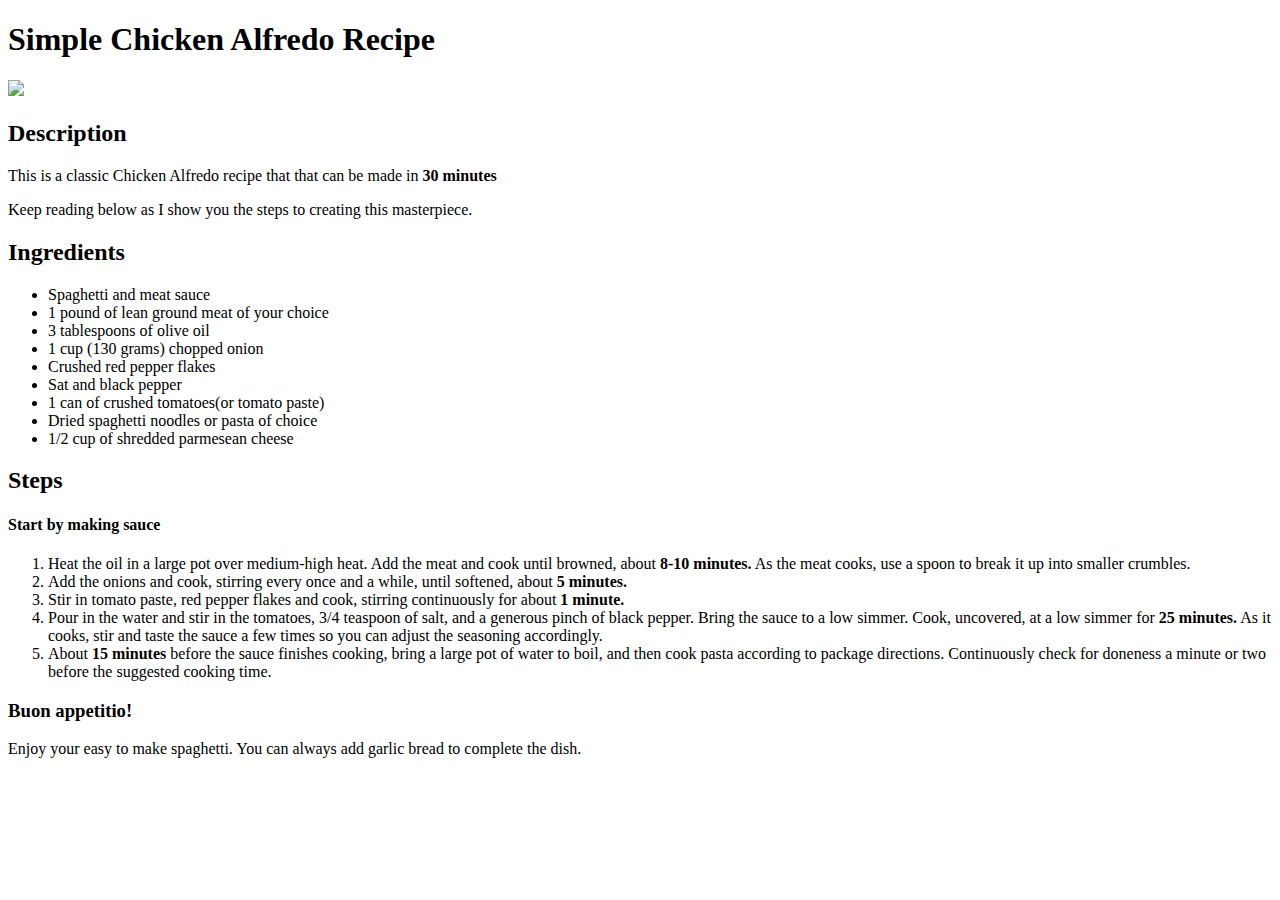
==== recipes/chicken_alfredo.html @ 8fc8e324 "Added chicken_alfredo.html link to index. Modified comments on line 9,17,31 in spaghetti.html" ====
<!DOCTYPE html>
<html lang="en">
  <head>
    <title>Chicken Alfredo Recipe</title>
    <meta charset="UTF-8">
  </head>

  <body>
      <!--Insert Spaghetti header with image linked-->
    <h1>Simple Chicken Alfredo Recipe</h1>
    <img src="https://bellyfull.net/wp-content/uploads/2021/02/Chicken-Alfredo-blog-4.jpg"
     width="350">
     <h2>Description</h2>
     <p>This is a classic Chicken Alfredo recipe that that can be made in <strong>30 minutes</strong></p>
     <p>Keep reading below as I show you the steps to creating this masterpiece.</p>

     <h2>Ingredients</h2>
     <ul>
         <li>Spaghetti and meat sauce</li>
         <li>1 pound of lean ground meat of your choice</li>
         <li>3 tablespoons of olive oil</li>
         <li>1 cup (130 grams) chopped onion</li>
         <li>Crushed red pepper flakes</li>
         <li>Sat and black pepper</li>
         <li>1 can of crushed tomatoes(or tomato paste)</li>
         <li>Dried spaghetti noodles or pasta of choice</li>
         <li>1/2 cup of shredded parmesean cheese</li>
     </ul>
     
     <h2>Steps</h2>
     <h4>Start by making sauce</h4>
     <ol>
         <li>Heat the oil in a large pot over medium-high heat. Add the meat and cook until browned, about <strong>8-10 minutes.</strong> As the meat cooks, use a spoon to break it up into smaller crumbles.</li>
         <li>Add the onions and cook, stirring every once and a while, until softened, about <strong>5 minutes.</strong></li>
         <li>Stir in tomato paste, red pepper flakes and cook, stirring continuously for about <strong>1 minute.</strong></li>
         <li>Pour in the water and stir in the tomatoes, 3/4 teaspoon of salt, and a generous pinch of black pepper. Bring the sauce to a low simmer. Cook, uncovered, at a low simmer for <strong>25 minutes.</strong> As it cooks, stir and taste the sauce a few times so you can adjust the seasoning accordingly.</li>
         <li>About <strong>15 minutes</strong> before the sauce finishes cooking, bring a large pot of water to boil, and then cook pasta according to package directions. Continuously check for doneness a minute or two before the suggested cooking time.</li>
     </ol>
     <h3>Buon appetitio!</h3>
     <P>Enjoy your easy to make spaghetti. You can always add garlic bread to complete the dish.</P>
  </body>
</html>
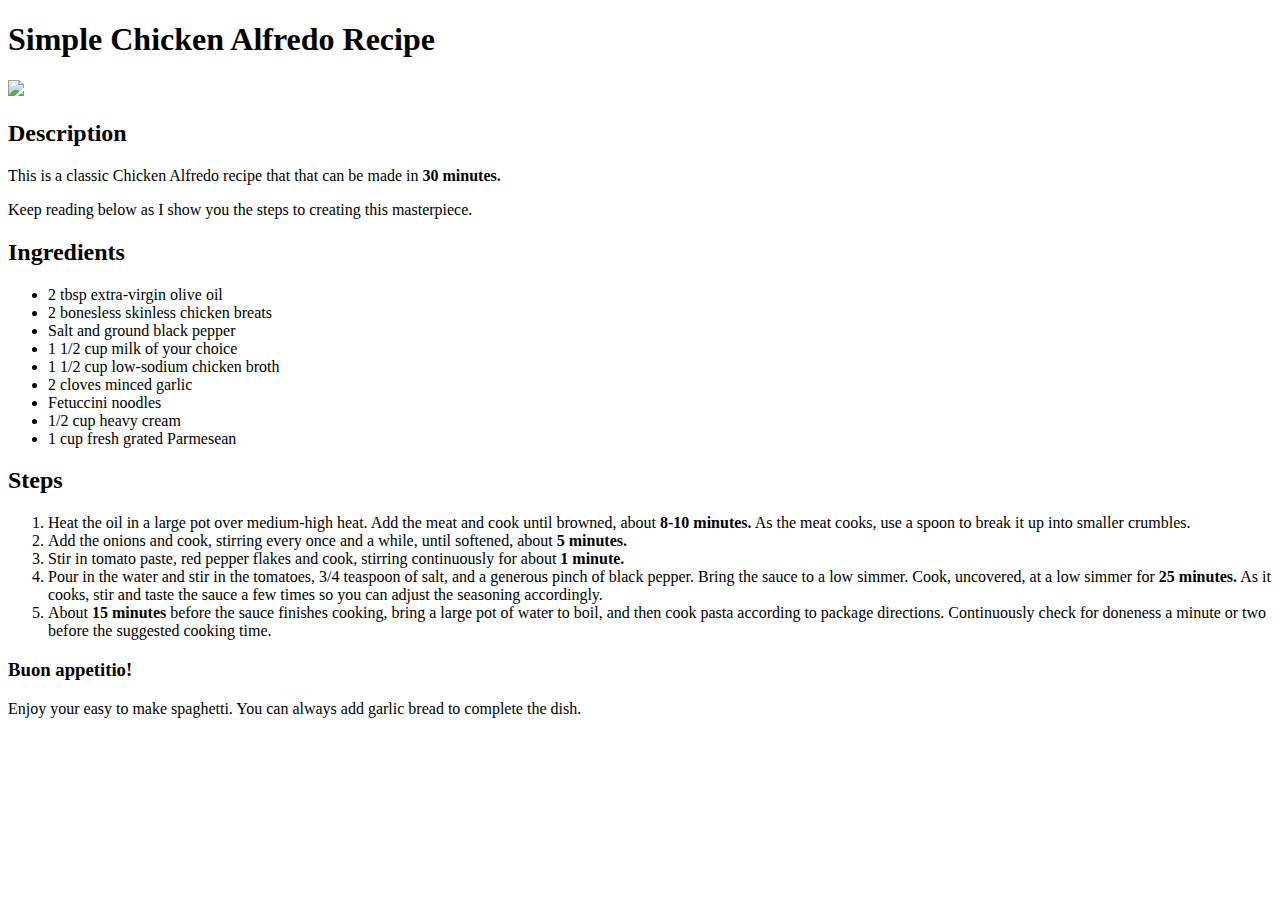
==== commit 855e6dfa: "Updated Description/Ingredients headers. Updated list items for Ingredients." ====
--- a/recipes/chicken_alfredo.html
+++ b/recipes/chicken_alfredo.html
@@ -11,24 +11,23 @@
     <img src="https://bellyfull.net/wp-content/uploads/2021/02/Chicken-Alfredo-blog-4.jpg"
      width="350">
      <h2>Description</h2>
-     <p>This is a classic Chicken Alfredo recipe that that can be made in <strong>30 minutes</strong></p>
+     <p>This is a classic Chicken Alfredo recipe that that can be made in <strong>30 minutes.</strong></p>
      <p>Keep reading below as I show you the steps to creating this masterpiece.</p>
 
      <h2>Ingredients</h2>
      <ul>
-         <li>Spaghetti and meat sauce</li>
-         <li>1 pound of lean ground meat of your choice</li>
-         <li>3 tablespoons of olive oil</li>
-         <li>1 cup (130 grams) chopped onion</li>
-         <li>Crushed red pepper flakes</li>
-         <li>Sat and black pepper</li>
-         <li>1 can of crushed tomatoes(or tomato paste)</li>
-         <li>Dried spaghetti noodles or pasta of choice</li>
-         <li>1/2 cup of shredded parmesean cheese</li>
+         <li>2 tbsp extra-virgin olive oil</li>
+         <li>2 bonesless skinless chicken breats</li>
+         <li>Salt and ground black pepper</li>
+         <li>1 1/2 cup milk of your choice</li>
+         <li>1 1/2 cup low-sodium chicken broth</li>
+         <li>2 cloves minced garlic</li>
+         <li>Fetuccini noodles</li>
+         <li>1/2 cup heavy cream</li>
+         <li>1 cup fresh grated Parmesean</li>
      </ul>
      
      <h2>Steps</h2>
-     <h4>Start by making sauce</h4>
      <ol>
          <li>Heat the oil in a large pot over medium-high heat. Add the meat and cook until browned, about <strong>8-10 minutes.</strong> As the meat cooks, use a spoon to break it up into smaller crumbles.</li>
          <li>Add the onions and cook, stirring every once and a while, until softened, about <strong>5 minutes.</strong></li>
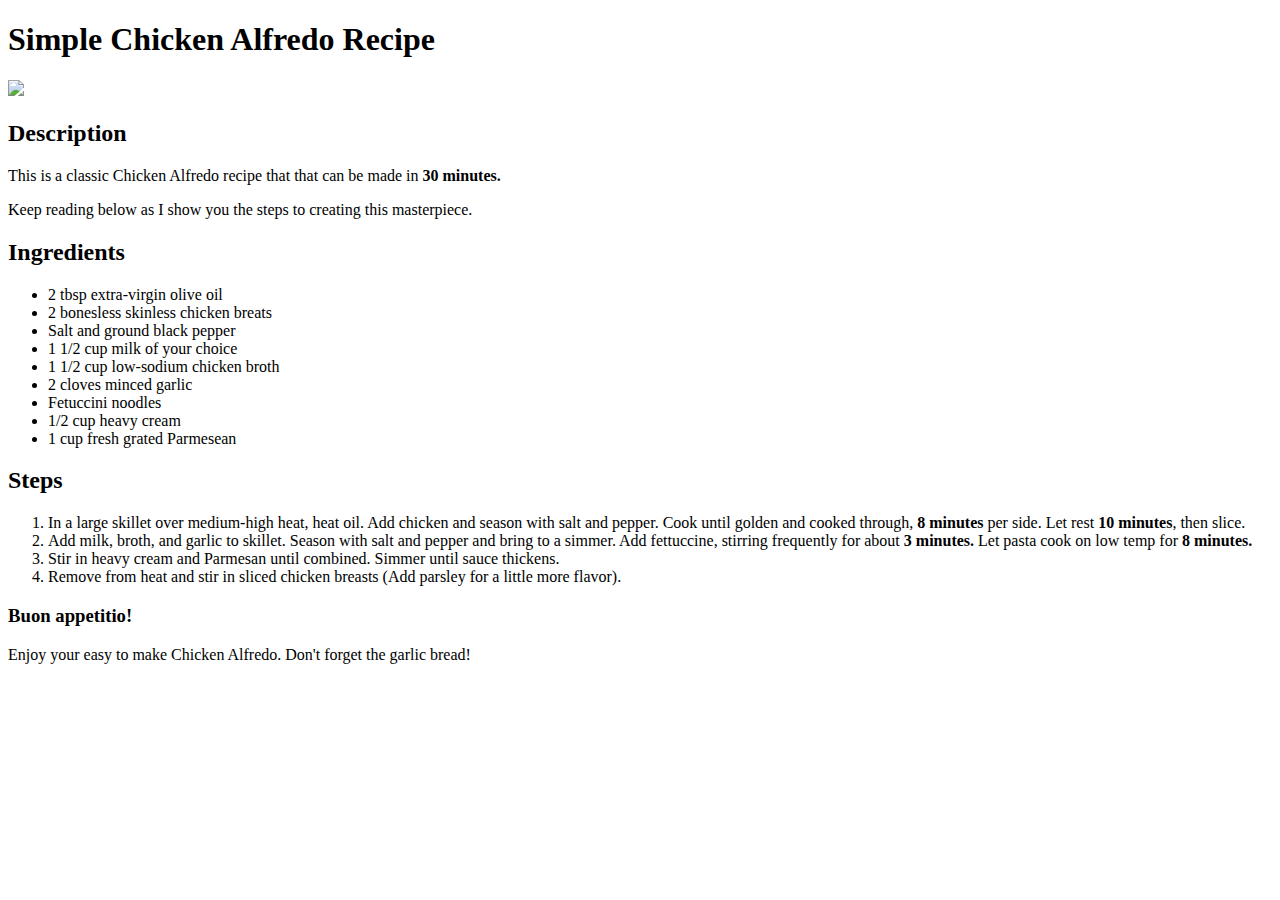
==== commit 107aa683: "Updated Steps <ol> and last <p> in footer line 38" ====
--- a/recipes/chicken_alfredo.html
+++ b/recipes/chicken_alfredo.html
@@ -29,13 +29,12 @@
      
      <h2>Steps</h2>
      <ol>
-         <li>Heat the oil in a large pot over medium-high heat. Add the meat and cook until browned, about <strong>8-10 minutes.</strong> As the meat cooks, use a spoon to break it up into smaller crumbles.</li>
-         <li>Add the onions and cook, stirring every once and a while, until softened, about <strong>5 minutes.</strong></li>
-         <li>Stir in tomato paste, red pepper flakes and cook, stirring continuously for about <strong>1 minute.</strong></li>
-         <li>Pour in the water and stir in the tomatoes, 3/4 teaspoon of salt, and a generous pinch of black pepper. Bring the sauce to a low simmer. Cook, uncovered, at a low simmer for <strong>25 minutes.</strong> As it cooks, stir and taste the sauce a few times so you can adjust the seasoning accordingly.</li>
-         <li>About <strong>15 minutes</strong> before the sauce finishes cooking, bring a large pot of water to boil, and then cook pasta according to package directions. Continuously check for doneness a minute or two before the suggested cooking time.</li>
+         <li>In a large skillet over medium-high heat, heat oil. Add chicken and season with salt and pepper. Cook until golden and cooked through, <strong>8 minutes</strong> per side. Let rest <strong>10 minutes</strong>, then slice. 
+         <li>Add milk, broth, and garlic to skillet. Season with salt and pepper and bring to a simmer. Add fettuccine, stirring frequently for about <strong>3 minutes.</strong> Let pasta cook on low temp for <strong>8 minutes.</strong></li>
+         <li>Stir in heavy cream and Parmesan until combined. Simmer until sauce thickens.</li>
+         <li>Remove from heat and stir in sliced chicken breasts (Add parsley for a little more flavor).</li>
      </ol>
      <h3>Buon appetitio!</h3>
-     <P>Enjoy your easy to make spaghetti. You can always add garlic bread to complete the dish.</P>
+     <P>Enjoy your easy to make Chicken Alfredo. Don't forget the garlic bread!</P>
   </body>
 </html>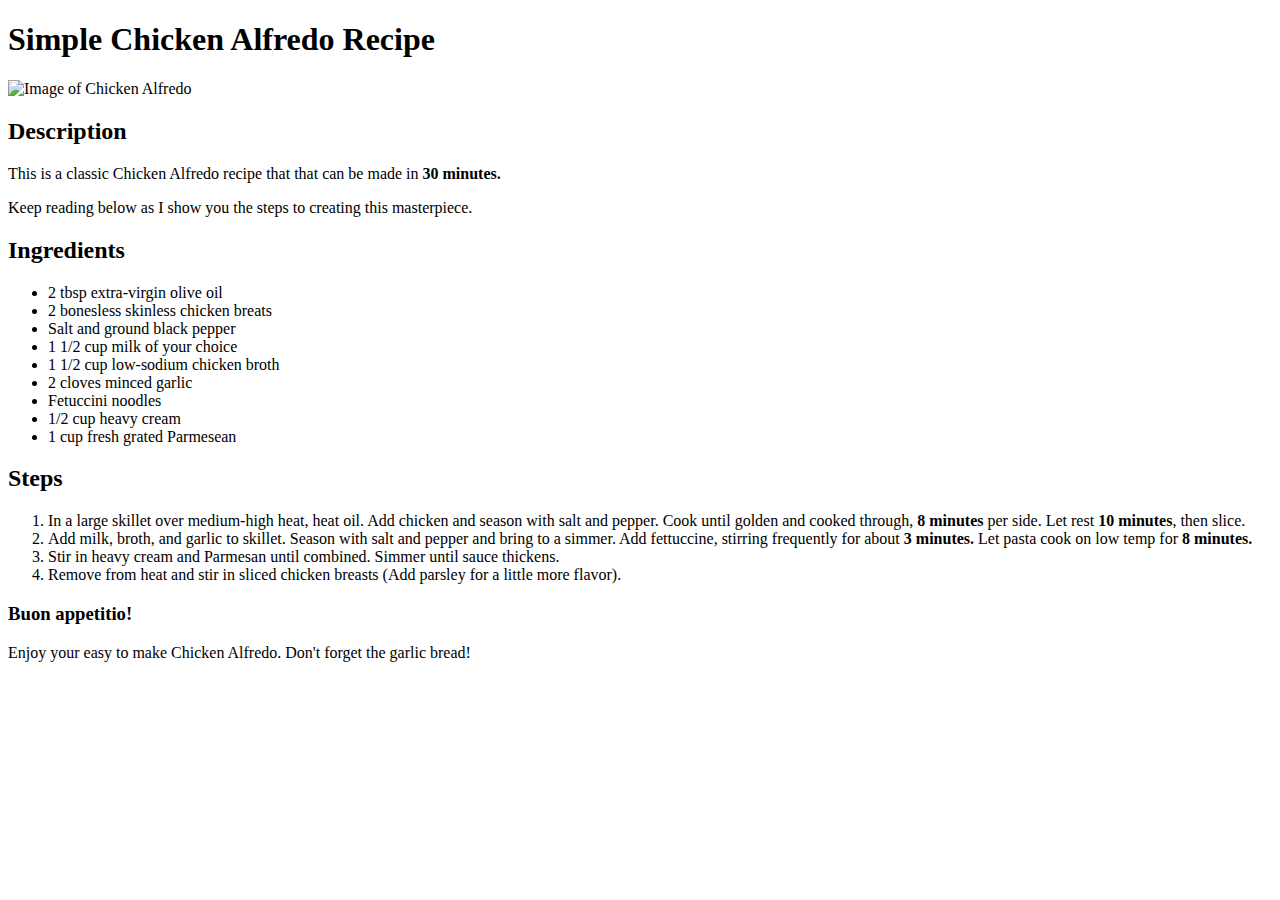
==== commit 764fc334: "Updated img src for all html files to inclue alt. Added Chef image to index.html line 11" ====
--- a/recipes/chicken_alfredo.html
+++ b/recipes/chicken_alfredo.html
@@ -6,14 +6,15 @@
   </head>
 
   <body>
-      <!--Insert Spaghetti header with image linked-->
+      <!--Insert Chicken Alfredo header with image linked-->
     <h1>Simple Chicken Alfredo Recipe</h1>
     <img src="https://bellyfull.net/wp-content/uploads/2021/02/Chicken-Alfredo-blog-4.jpg"
-     width="350">
+     width="350" alt="Image of Chicken Alfredo">
      <h2>Description</h2>
      <p>This is a classic Chicken Alfredo recipe that that can be made in <strong>30 minutes.</strong></p>
      <p>Keep reading below as I show you the steps to creating this masterpiece.</p>
 
+     <!-- Creating Unordered List of Ingredients needed-->
      <h2>Ingredients</h2>
      <ul>
          <li>2 tbsp extra-virgin olive oil</li>
@@ -27,6 +28,7 @@
          <li>1 cup fresh grated Parmesean</li>
      </ul>
      
+     <!--Created Ordered List of  Required Steps-->
      <h2>Steps</h2>
      <ol>
          <li>In a large skillet over medium-high heat, heat oil. Add chicken and season with salt and pepper. Cook until golden and cooked through, <strong>8 minutes</strong> per side. Let rest <strong>10 minutes</strong>, then slice. 
@@ -35,6 +37,6 @@
          <li>Remove from heat and stir in sliced chicken breasts (Add parsley for a little more flavor).</li>
      </ol>
      <h3>Buon appetitio!</h3>
-     <P>Enjoy your easy to make Chicken Alfredo. Don't forget the garlic bread!</P>
+     <p>Enjoy your easy to make Chicken Alfredo. Don't forget the garlic bread!</p>
   </body>
 </html>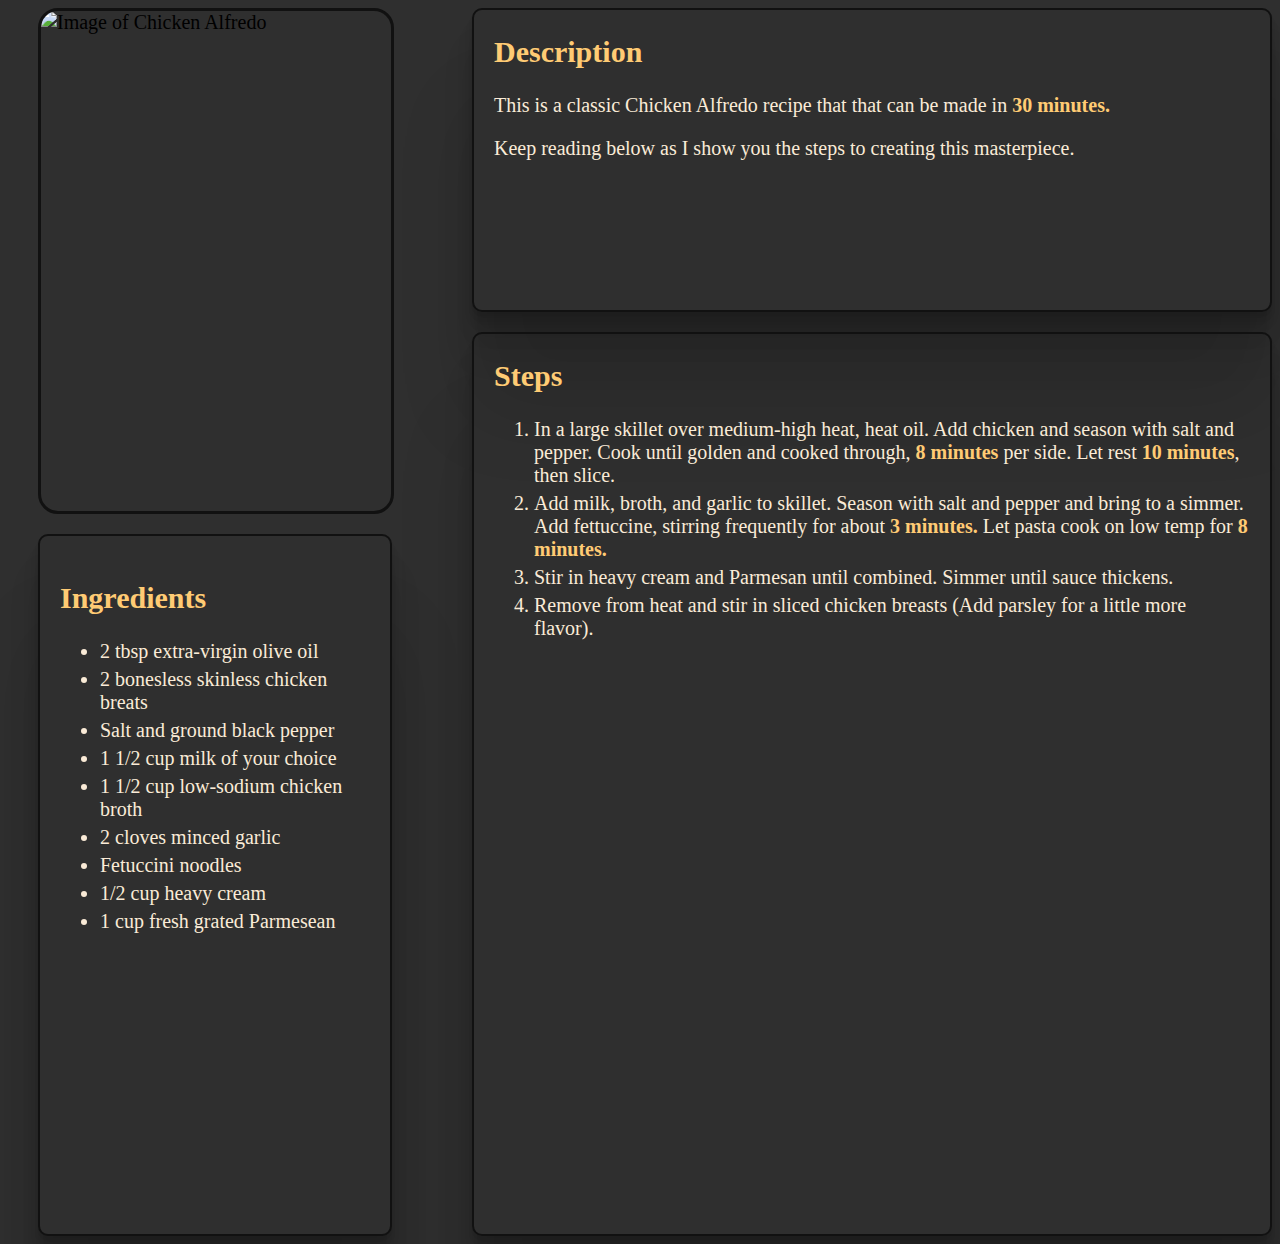
==== commit 3cd9c5d4: "Updated all webpages with styling" ====
--- a/recipes/chicken_alfredo.html
+++ b/recipes/chicken_alfredo.html
@@ -2,41 +2,84 @@
 <html lang="en">
   <head>
     <title>Chicken Alfredo Recipe</title>
-    <meta charset="UTF-8">
+    <meta charset="UTF-8" />
+    <link rel="stylesheet" href="../style.css" />
   </head>
 
   <body>
-      <!--Insert Chicken Alfredo header with image linked-->
-    <h1>Simple Chicken Alfredo Recipe</h1>
-    <img src="https://bellyfull.net/wp-content/uploads/2021/02/Chicken-Alfredo-blog-4.jpg"
-     width="350" alt="Image of Chicken Alfredo">
-     <h2>Description</h2>
-     <p>This is a classic Chicken Alfredo recipe that that can be made in <strong>30 minutes.</strong></p>
-     <p>Keep reading below as I show you the steps to creating this masterpiece.</p>
+    <div class="content">
+      <div class="left">
+        <img
+          src="https://easychickenrecipes.com/wp-content/uploads/2019/08/IMG_7522.jpg"
+          alt="Image of Chicken Alfredo"
+        />
+        <div class="ingredients-container">
+          <h2>Ingredients</h2>
+          <ul>
+            <li>2 tbsp extra-virgin olive oil</li>
+            <li>2 bonesless skinless chicken breats</li>
+            <li>Salt and ground black pepper</li>
+            <li>1 1/2 cup milk of your choice</li>
+            <li>1 1/2 cup low-sodium chicken broth</li>
+            <li>2 cloves minced garlic</li>
+            <li>Fetuccini noodles</li>
+            <li>1/2 cup heavy cream</li>
+            <li>1 cup fresh grated Parmesean</li>
+          </ul>
+        </div>
+      </div>
 
-     <!-- Creating Unordered List of Ingredients needed-->
-     <h2>Ingredients</h2>
-     <ul>
-         <li>2 tbsp extra-virgin olive oil</li>
-         <li>2 bonesless skinless chicken breats</li>
-         <li>Salt and ground black pepper</li>
-         <li>1 1/2 cup milk of your choice</li>
-         <li>1 1/2 cup low-sodium chicken broth</li>
-         <li>2 cloves minced garlic</li>
-         <li>Fetuccini noodles</li>
-         <li>1/2 cup heavy cream</li>
-         <li>1 cup fresh grated Parmesean</li>
-     </ul>
-     
-     <!--Created Ordered List of  Required Steps-->
-     <h2>Steps</h2>
-     <ol>
-         <li>In a large skillet over medium-high heat, heat oil. Add chicken and season with salt and pepper. Cook until golden and cooked through, <strong>8 minutes</strong> per side. Let rest <strong>10 minutes</strong>, then slice. 
-         <li>Add milk, broth, and garlic to skillet. Season with salt and pepper and bring to a simmer. Add fettuccine, stirring frequently for about <strong>3 minutes.</strong> Let pasta cook on low temp for <strong>8 minutes.</strong></li>
-         <li>Stir in heavy cream and Parmesan until combined. Simmer until sauce thickens.</li>
-         <li>Remove from heat and stir in sliced chicken breasts (Add parsley for a little more flavor).</li>
-     </ol>
-     <h3>Buon appetitio!</h3>
-     <p>Enjoy your easy to make Chicken Alfredo. Don't forget the garlic bread!</p>
+      <div class="right">
+        <div class="right-top">
+          <h2>Description</h2>
+          <p>
+            This is a classic Chicken Alfredo recipe that that can be made in
+            <strong>30 minutes.</strong>
+          </p>
+          <p>
+            Keep reading below as I show you the steps to creating this
+            masterpiece.
+          </p>
+        </div>
+
+        <div class="steps-container">
+          <h2 class="recipe-steps">Steps</h2>
+          <ol>
+            <li>
+              In a large skillet over medium-high heat, heat oil. Add chicken
+              and season with salt and pepper. Cook until golden and cooked
+              through,
+              <strong>8 minutes</strong> per side. Let rest
+              <strong>10 minutes</strong>, then slice.
+            </li>
+            <li>
+              Add milk, broth, and garlic to skillet. Season with salt and
+              pepper and bring to a simmer. Add fettuccine, stirring frequently
+              for about
+              <strong>3 minutes.</strong> Let pasta cook on low temp for
+              <strong>8 minutes.</strong>
+            </li>
+            <li>
+              Stir in heavy cream and Parmesan until combined. Simmer until
+              sauce thickens.
+            </li>
+            <li>
+              Remove from heat and stir in sliced chicken breasts (Add parsley
+              for a little more flavor).
+            </li>
+            <br />
+            <iframe
+              width="560"
+              height="315"
+              src="https://www.youtube.com/embed/LPPcNPdq_j4"
+              title="YouTube video player"
+              frameborder="0"
+              allow="accelerometer; autoplay; clipboard-write; encrypted-media; gyroscope; picture-in-picture"
+              allowfullscreen
+            ></iframe>
+          </ol>
+        </div>
+      </div>
+    </div>
   </body>
-</html>+</html>
--- a/style.css
+++ b/style.css
@@ -0,0 +1,161 @@
+html {
+    box-sizing: border-box;
+   
+}
+
+h1,h2,h3,h4,h5,h6 {
+    color: #FFCB74;
+}
+
+body {
+    background-color: #2f2f2f;
+    font-family: Comic Sans MS;
+}
+
+p, li {
+    color: antiquewhite 
+}
+
+strong {
+    color: #FFCB74;
+}
+
+li {
+    margin-top: 5px;
+}
+
+.content {
+    display:flex;
+    flex-direction: row;
+    justify-content: center;
+    font-size: 20px;
+    gap:25px;
+}
+
+.content {
+    gap:40px;
+    display: flex;
+}
+
+
+div img {
+    width:350px;
+    height:500px;
+    border: 3px solid #111111;
+    border-radius: 25px;
+}
+
+.title{
+    background-color: #2f2f2f;
+    padding: 10px;
+    border: 5px double #111111;
+    border-radius: 15px;
+    color: #FFCB74;
+    font-size: 50px;
+    margin: 80px;
+    text-align: center;
+    font-family: Comic Sans MS;
+    
+}
+
+.box-text {
+    font-family: Comic Sans MS;;
+    text-align: center;
+    font-size: 25px;
+    color: #FFCB74;
+}
+
+.boxes {
+    display: flex;
+    flex-direction: column;
+    gap:10px;
+    align-items:center;
+    width:400px;
+    text-align: center;
+}
+
+.boxes img:hover {
+    transform: scale(1.05);
+    transition: all ease ;
+    border-radius: 15px;
+    box-shadow: 0 0 10px #FFCB74;
+}
+
+.left {
+    display: flex;
+    flex-direction: column;
+    gap:20px;
+    padding-left: 30px;
+    width:395px;
+    max-height: 1500px;
+}
+.left img{
+    border-radius: 20px;
+    margin-right: 38px;
+    
+}
+
+.recipe-header {
+    text-align: center;
+}
+
+.ingredients-container{
+    border-radius: 10px;
+    background-color: rgb(240, 236, 230);
+    padding:20px;
+    flex-grow: 3;
+    border: 2px solid #111111;
+    background-color: #2f2f2f;
+    margin-right: 40px;
+    padding-right: 40px;
+    box-shadow:
+    0 2.8px 2.2px rgba(0, 0, 0, 0.034),
+    0 6.7px 5.3px rgba(0, 0, 0, 0.048),
+    0 12.5px 10px rgba(0, 0, 0, 0.06),
+    0 22.3px 17.9px rgba(0, 0, 0, 0.072),
+    0 41.8px 33.4px rgba(0, 0, 0, 0.086),
+    0 100px 80px rgba(0, 0, 0, 0.12)
+  ;
+}
+
+.ingredients {
+    text-align: center;
+}
+
+.right-top{
+    border-radius: 10px;
+    border:2px solid #111111;
+    height:300px;
+    box-shadow:
+    0 2.8px 2.2px rgba(0, 0, 0, 0.034),
+    0 6.7px 5.3px rgba(0, 0, 0, 0.048),
+    0 12.5px 10px rgba(0, 0, 0, 0.06),
+    0 22.3px 17.9px rgba(0, 0, 0, 0.072),
+    0 41.8px 33.4px rgba(0, 0, 0, 0.086),
+    0 100px 80px rgba(0, 0, 0, 0.12)
+  ;
+}
+
+.steps-container{   
+    margin-top:20px;
+    border-radius: 10px;
+    border: 2px solid #111111;
+    height: 900px;
+    box-shadow:
+    0 2.8px 2.2px rgba(0, 0, 0, 0.034),
+    0 6.7px 5.3px rgba(0, 0, 0, 0.048),
+    0 12.5px 10px rgba(0, 0, 0, 0.06),
+    0 22.3px 17.9px rgba(0, 0, 0, 0.072),
+    0 41.8px 33.4px rgba(0, 0, 0, 0.086),
+    0 100px 80px rgba(0, 0, 0, 0.12)
+  ;
+}
+
+.right-top,
+.steps-container{
+    padding:0 20px 0px 20px;
+}
+
+
+
+
